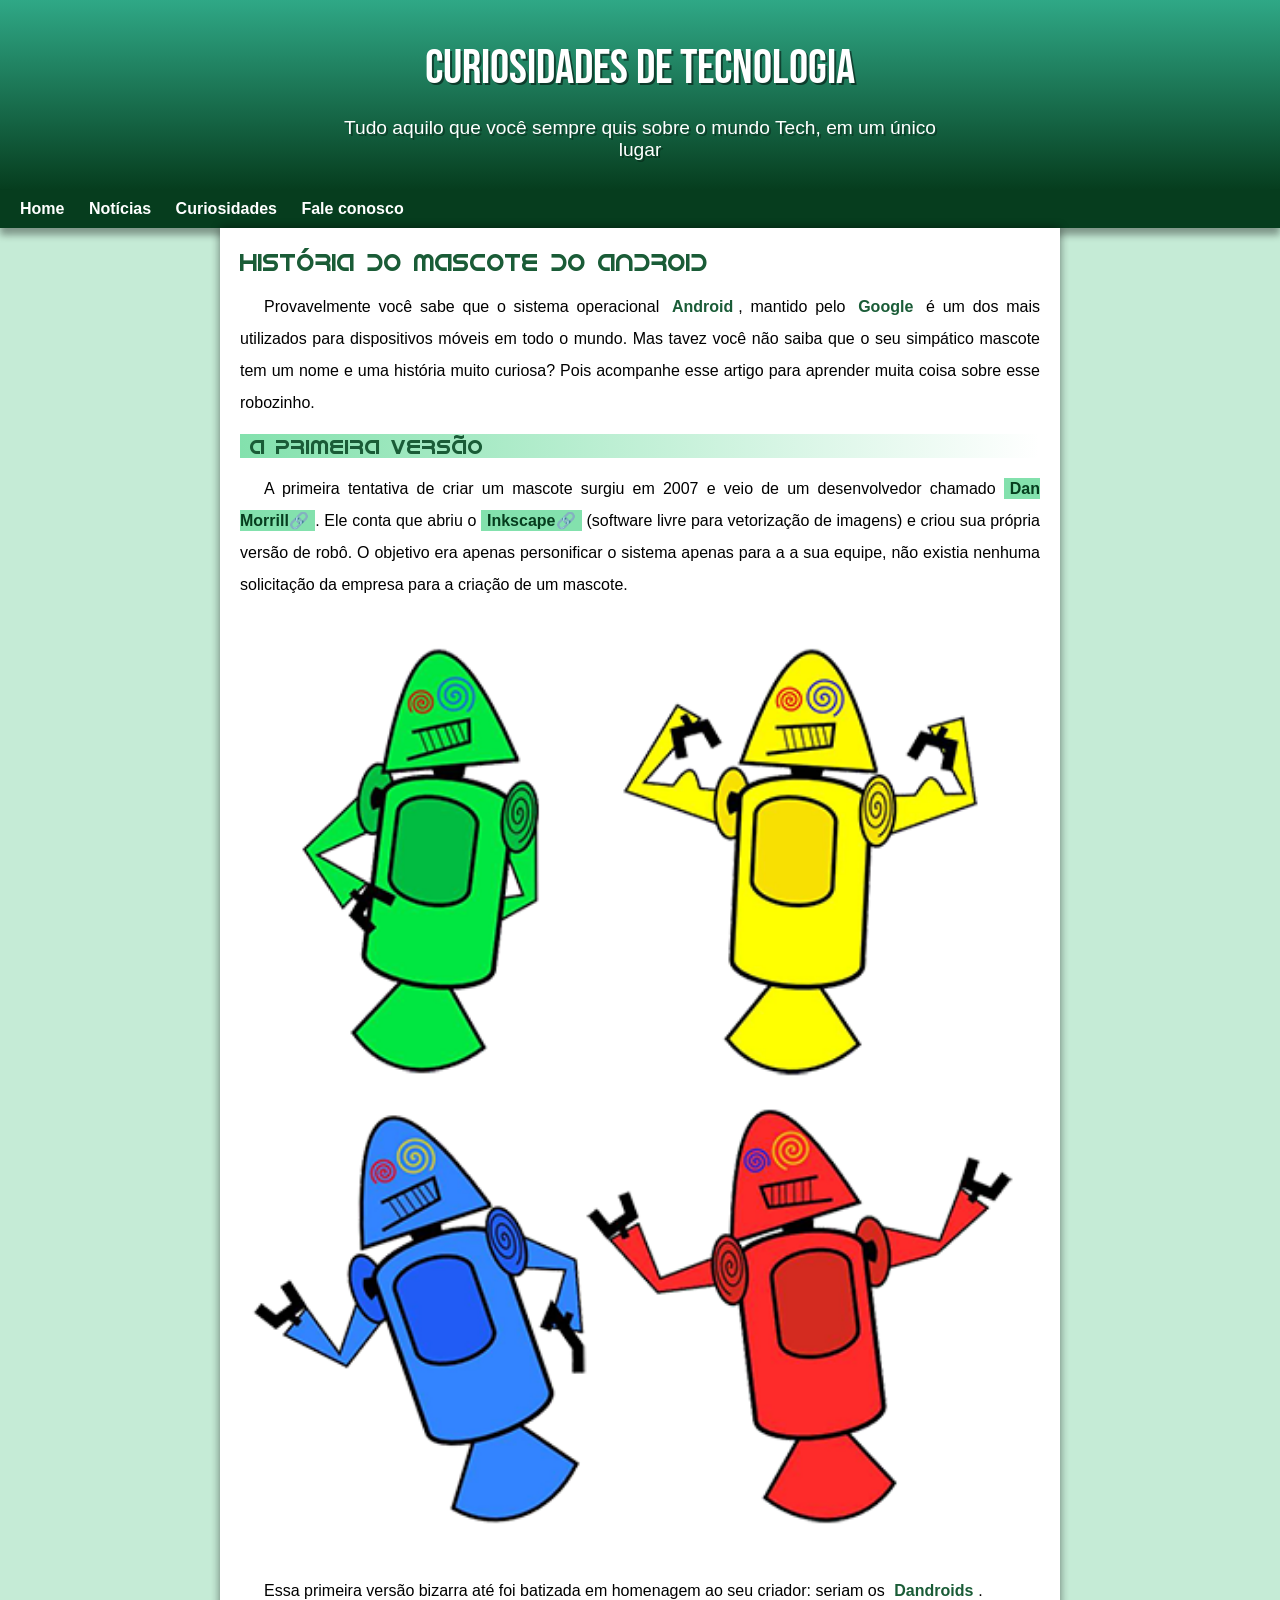
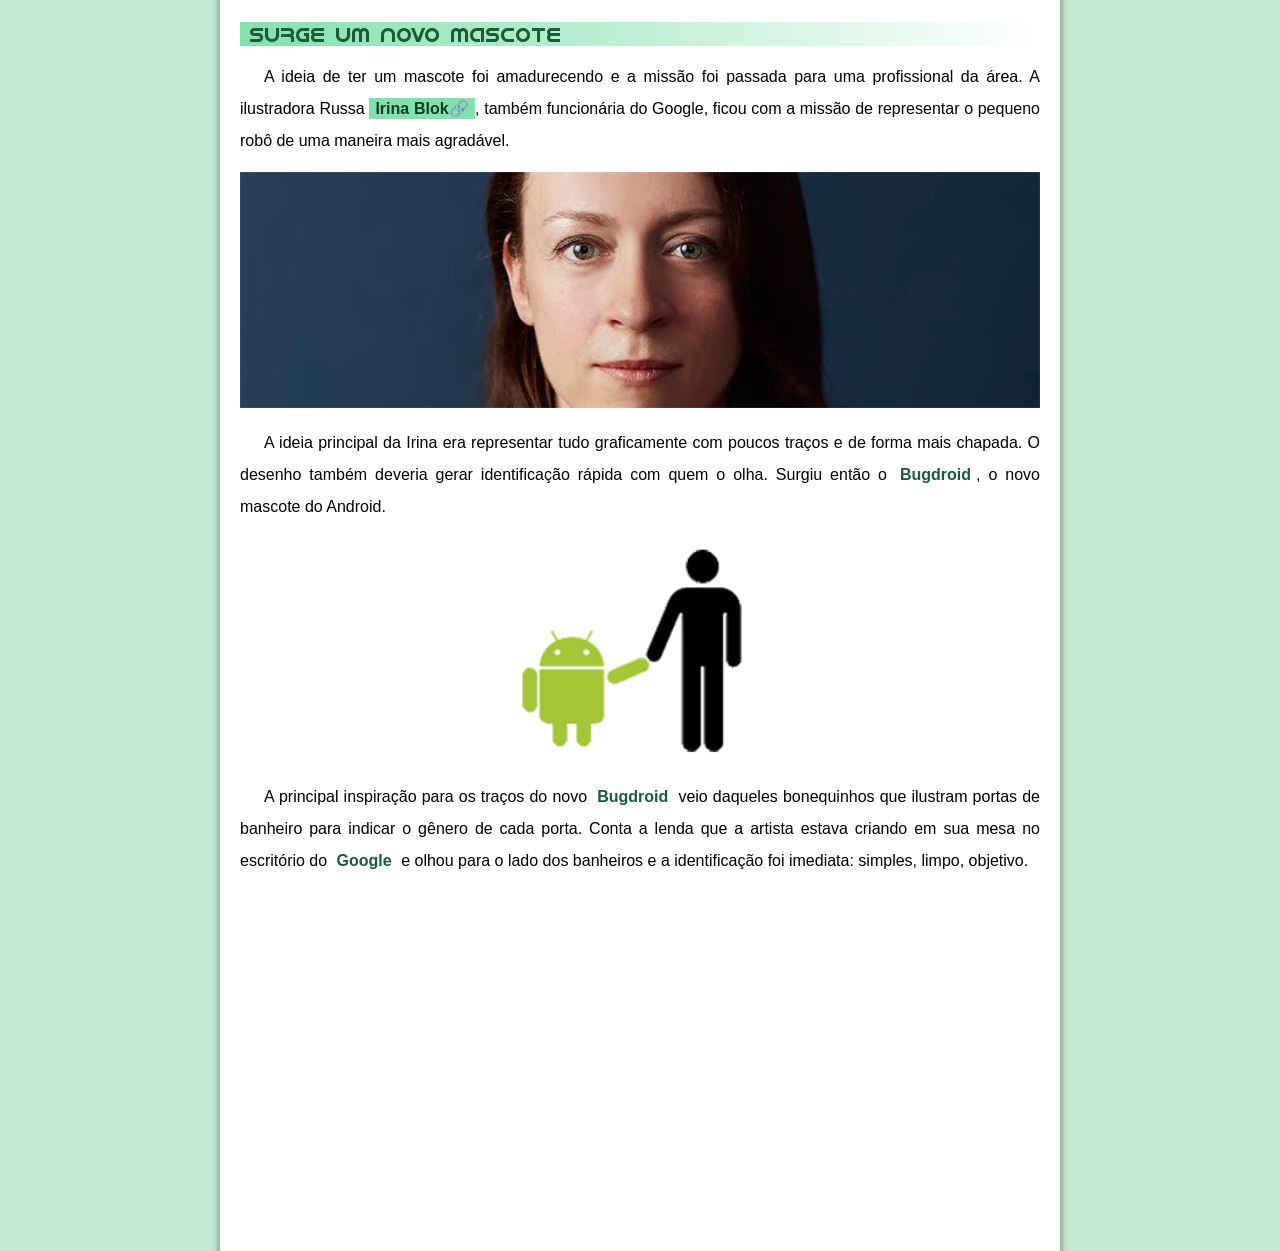
==== index.html @ 9363f52a "novo site" ====
<!DOCTYPE html>
<html lang="pt-br">
<head>
    <meta charset="UTF-8">
    <meta name="viewport" content="width=device-width, initial-scale=1.0">
    <title>Como surgiu o mascote do android</title>
    <link rel="shortcut icon" href="imagens/favicon.ico" type="image/x-icon">
    <link rel="stylesheet" href="estilo/style.css">
</head>
<body>
    <header>
        <h1>Curiosidades de Tecnologia</h1>
        <p>Tudo aquilo que você sempre quis sobre o mundo Tech, em um único lugar</p>
    </header>
    <nav>
        <a href="#">Home</a>
        <a href="#">Notícias</a>
        <a href="#">Curiosidades</a>
        <a href="#">Fale conosco</a>
    </nav>
    <main>
        <article>
            <h1>História do Mascote do Android</h1>

            <p>Provavelmente você sabe que o sistema operacional <strong>Android</strong>, mantido pelo <strong>Google</strong> é um dos mais utilizados para dispositivos móveis em todo o mundo. Mas tavez você não saiba que o seu simpático mascote tem um nome e uma história muito curiosa? Pois acompanhe esse artigo para aprender muita coisa sobre esse robozinho.</p>

            <h2>A primeira versão</h2>

            <p>A primeira tentativa de criar um mascote surgiu em 2007 e veio de um desenvolvedor chamado <a href="https://androidcommunity.com/dan-morrill-shows-us-the-android-mascot-that-almost-was-20130103/" target="_blank" class="externo">Dan Morrill</a>. Ele conta que abriu o <a href="https://inkscape.org/pt-br/" target="_blank" class="externo">Inkscape</a> (software livre para vetorização de imagens) e criou sua própria versão de robô. O objetivo era apenas personificar o sistema apenas para a a sua equipe, não existia nenhuma solicitação da empresa para a criação de um mascote.</p>

            <picture>
                <source media="(max-width: 600px)" srcset="imagens\dan-droids-pq.png">
                <img src="imagens/dan-droids.png" alt="Primeiro mascote do Android">
            </picture>

            <p>Essa primeira versão bizarra até foi batizada em homenagem ao seu criador: seriam os <strong>Dandroids</strong>.</p>

            <h2>Surge um novo mascote</h2>

            <p>A ideia de ter um mascote foi amadurecendo e a missão foi passada para uma profissional da área. A ilustradora Russa <a href="https://www.irinablok.com/android" target="_blank" class="externo">Irina Blok</a>, também funcionária do Google, ficou com a missão de representar o pequeno robô de uma maneira mais agradável.</p>

            <picture>
                <source media="(max-width: 600px)" srcset="imagens\irina-blok-pq.jpg">
                <img src="imagens/irina-blok.jpg" alt="Irina blok, criadora do Bugdroid">
            </picture>

            <p>A ideia principal da Irina era representar tudo graficamente com poucos traços e de forma mais chapada. O desenho também deveria gerar identificação rápida com quem o olha. Surgiu então o <strong>Bugdroid</strong>, o novo mascote do Android.</p>

            <img src="imagens/bugdroid.png" class="pequena" alt="Bugdroid">

            <p>A principal inspiração para os traços do novo <strong>Bugdroid</strong> veio daqueles bonequinhos que ilustram portas de banheiro para indicar o gênero de cada porta. Conta a lenda que a artista estava criando em sua mesa no escritório do <strong>Google</strong> e olhou para o lado dos banheiros e a identificação foi imediata: simples, limpo, objetivo.</p>

            <div class="video-container">
                <iframe width="560" height="315" src="https://www.youtube.com/embed/l2UDgpLz20M?si=NKssLtR1TdQztbUh" title="YouTube video player" frameborder="0" allow="accelerometer; autoplay; clipboard-write; encrypted-media; gyroscope; picture-in-picture; web-share" referrerpolicy="strict-origin-when-cross-origin" allowfullscreen></iframe>
            </div>
            
            <aside>
                <h3>Quer aprender mais?</h3>
                
                <p>Outro assunto curioso em relação ao Android é que cada versão sempre foi nomeada em homenagem a um doce, em ordem alfabética a partir da versão 1.5 até a 9.0.</p>

                <ul>
                    <li>1.5 - <abbr title="Bolo de Copo">Cupcake</abbr></li>
                    <li>1.6 - <abbr title="Rosquinha">Donut</abbr></li>
                    <li>3.0 - <abbr title="Bomba">Eclair</abbr></li>
                    <li>2.2 - <abbr title="Iogurte Congelado">Froyo</abbr></li>
                    <li>2.3 - <abbr title="Biscoito de Gengibre">Gingerbread</abbr></li>
                    <li>3.0 - <abbr title="Favo de Mel">Honeycomb</abbr></li>
                    <li>4.0 - <abbr title="Sanduíche de Sorvete">Ice Cream Sandwich</abbr></li>
                    <li>4.1 - <abbr title="Jujuba">Jelly Bean</abbr></li>
                    <li>4.4 - <abbr title="Kitkat">KitKat</abbr></li>
                    <li>5.0 - <abbr title="Pirulito">Lolipop</abbr></li>
                    <li>6.0 - <abbr title="Marshmallow">Marshmallow</abbr></li>
                    <li>7.0 - <abbr title="Torrone">Nougat</abbr></li>
                    <li>8.0 - <abbr title="Oreo">Oreo</abbr></li>
                    <li>9.0 - <abbr title="Torta">Pie</abbr></li>
                </ul>

                <p>Infelizmente, o <strong>Android Q</strong> não existiu, pois o <strong>Google</strong> resolveu pôr fim a essa divertida prática e começou a usar numerações, o que deu origem ao Android 10.</p>

                <p>Acesse aqui o site <a href="https://www.android.com/intl/en_uk/history/#/donut" target="_blank" class="externo">Android History</a> para conhecer a sequência das versões "adocicadas" e o que cada uma trouxe para o sistema Android.</p>
            </aside>

            Então é isso! Espero que você tenha gostado do nosso artigo com essa curiosidade sobre o sistema Android e seu simpático mascote.
        </article>
    </main>
    <footer>
        <p>Site criado por <a href="https://gustavoguanabara.github.io" target="_blank">Gustavo Guanabara</a> para o <a href="https://www.youtube.com/c/CursoemVídeo" target="_blank">CursoemVideo</a>.</p>
    </footer>
</body>
</html>
---- estilo/style.css ----
@charset "UTF-8";

@import url('https://fonts.googleapis.com/css2?family=Bebas+Neue&display=swap');

@font-face {
    font-family: 'Android';
    src: url('../fontes/idroid.otf') format('opentype');
    font-weight: normal;
}

/*
#c5ebd6
#83e1ad
#3ddc84
#2fa886
#1a5c37
#063d1e
*/

:root {
    --cor0: #c5ebd6;
    --cor1:#83e1ad;
    --cor2:#3ddc84;
    --cor3:#2fa886;
    --cor4:#1a5c37;
    --cor5:#063d1e;

    --fonte-padrao: Arial, Verdana, Helvetica, sans-serif;
    --fonte-destaque: "Bebas Neue", sans-serif;
    --fonte-android: 'Android', cursive;
}

* {
    margin: 0px;
    padding: 0px;
}

body {
    background-color: var(--cor0);
    font-family: var(--fonte-padrao);
}

a.externo::after {
    content: '\🔗';
}

header {
    background-image: linear-gradient(to bottom, var(--cor3), var(--cor5));
    min-height: 150px;
    text-align: center;
    padding-top: 40px;
}

header > h1 {
    color: white;
    font-family: var(--fonte-destaque);
    font-size: 3em;
    font-weight: normal;
    margin-bottom: 20px;
    text-shadow: 2px 2px 0px rgba(0, 0, 0, 0.5);
}

header > p {
    color: white;
    font-family: var(--fonte-padrao);
    font-size: 1.2em;
    max-width: 600px;
    padding-right: 10px;
    padding-left: 10px;
    margin: auto;
    text-shadow: 2px 2px 0px rgba(0, 0, 0, 0.308);
}

nav {
    background-color: var(--cor5);
    padding: 10px;
    box-shadow: 0px 7px 7px rgba(0, 0, 0, 0.360)
}

nav > a {
    color: white;
    padding: 10px;
    text-decoration: none;
    font-weight: bold;
    border-radius: 5px;
    transition-duration: 0.3s;
}

nav > a:hover {
    background-color: var(--cor3);
    color: var(--cor5);
    
}

main {
    background-color: white;
    min-width: 300px;
    max-width: 800px;
    margin: auto;
    margin-bottom: 30px;
    padding: 20px;
    box-shadow: 0px 0px 10px rgba(0, 0, 0, 0.493);
    border-bottom-left-radius: 10px;
    border-bottom-right-radius: 10px;
}

main h1 {
    color: var(--cor4);
    font-family: var(--fonte-android);
    font-weight: normal;
}

main h2 {
    font-family: var(--fonte-android);
    color: var(--cor4);
    font-size: 1.3em;
    font-weight: normal;
    background-image: linear-gradient(to right, var(--cor1), transparent);
    text-indent: 10px;
}

main p {
    margin: 15px 0px;
    text-align: justify;
    text-indent: 24px;
    line-height: 2em;
    font-size: 1em;
}

main strong {
    color: var(--cor4);
    font-weight: bold;
    padding: 2px 5px;
}

main a {
    text-decoration: none;
    font-weight: bold;
    color: var(--cor5);
    background-color: var(--cor1);
    padding: 2px 6px;
}

main a:hover {
    text-decoration: underline;
    background-color: var(--cor3);
}

main img {
    width: 100%;
}

main img.pequena {
    max-width: 350px;
    display: block;
    margin: auto;

}

.video-container {
    position: relative;
    padding-bottom: 56.25%; /* 16:9 aspect ratio */
    height: 0;
    overflow: hidden;
    max-width: 100%;
    margin-bottom: 30px;
}

.video-container iframe {
    position: absolute;
    top: 0;
    left: 0;
    width: 100%;
    height: 100%;
}

aside {
    background-color: var(--cor1);
    padding: 10px;
    border-radius: 10px;
    box-shadow: 3px 3px 8px rgba(0, 0, 0, 0.418);
}

aside > h3 {
    background-color: var(--cor4);
    color: white;
    padding: 5px;
    margin: -10px -10px 0px -10px;
    border-radius: 10px 10px 0px 0px;;
}

aside > ul {
    list-style-type: '\✅';
    list-style-position: inside;
    columns: 2;
}

footer {
    background-color: var(--cor5);
    color: white;
    text-align: center;
    font-size: 0.8em;
    padding: 5px;
}

footer a {
    color: white;
    font-weight: bolder;
    text-decoration: none;
}

footer a:hover {
    text-decoration: underline;
    color: var(--cor1);
}
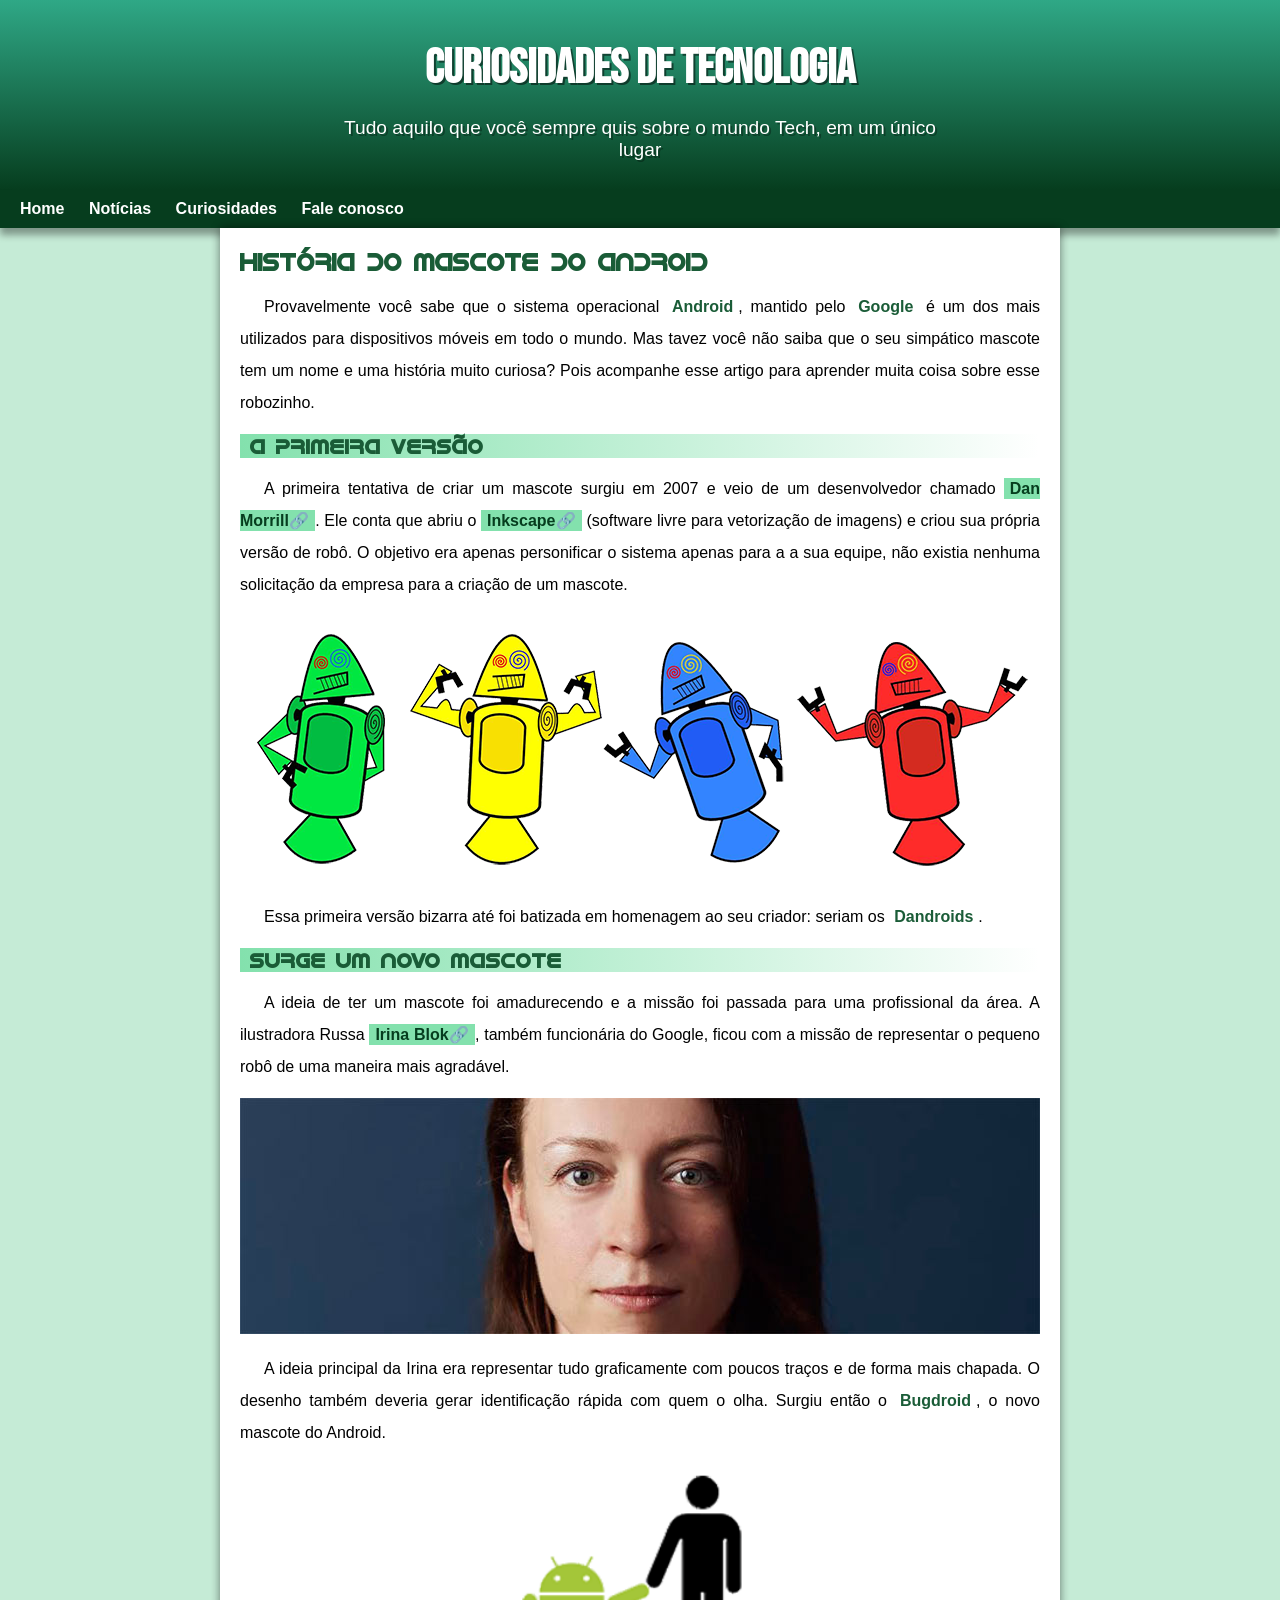
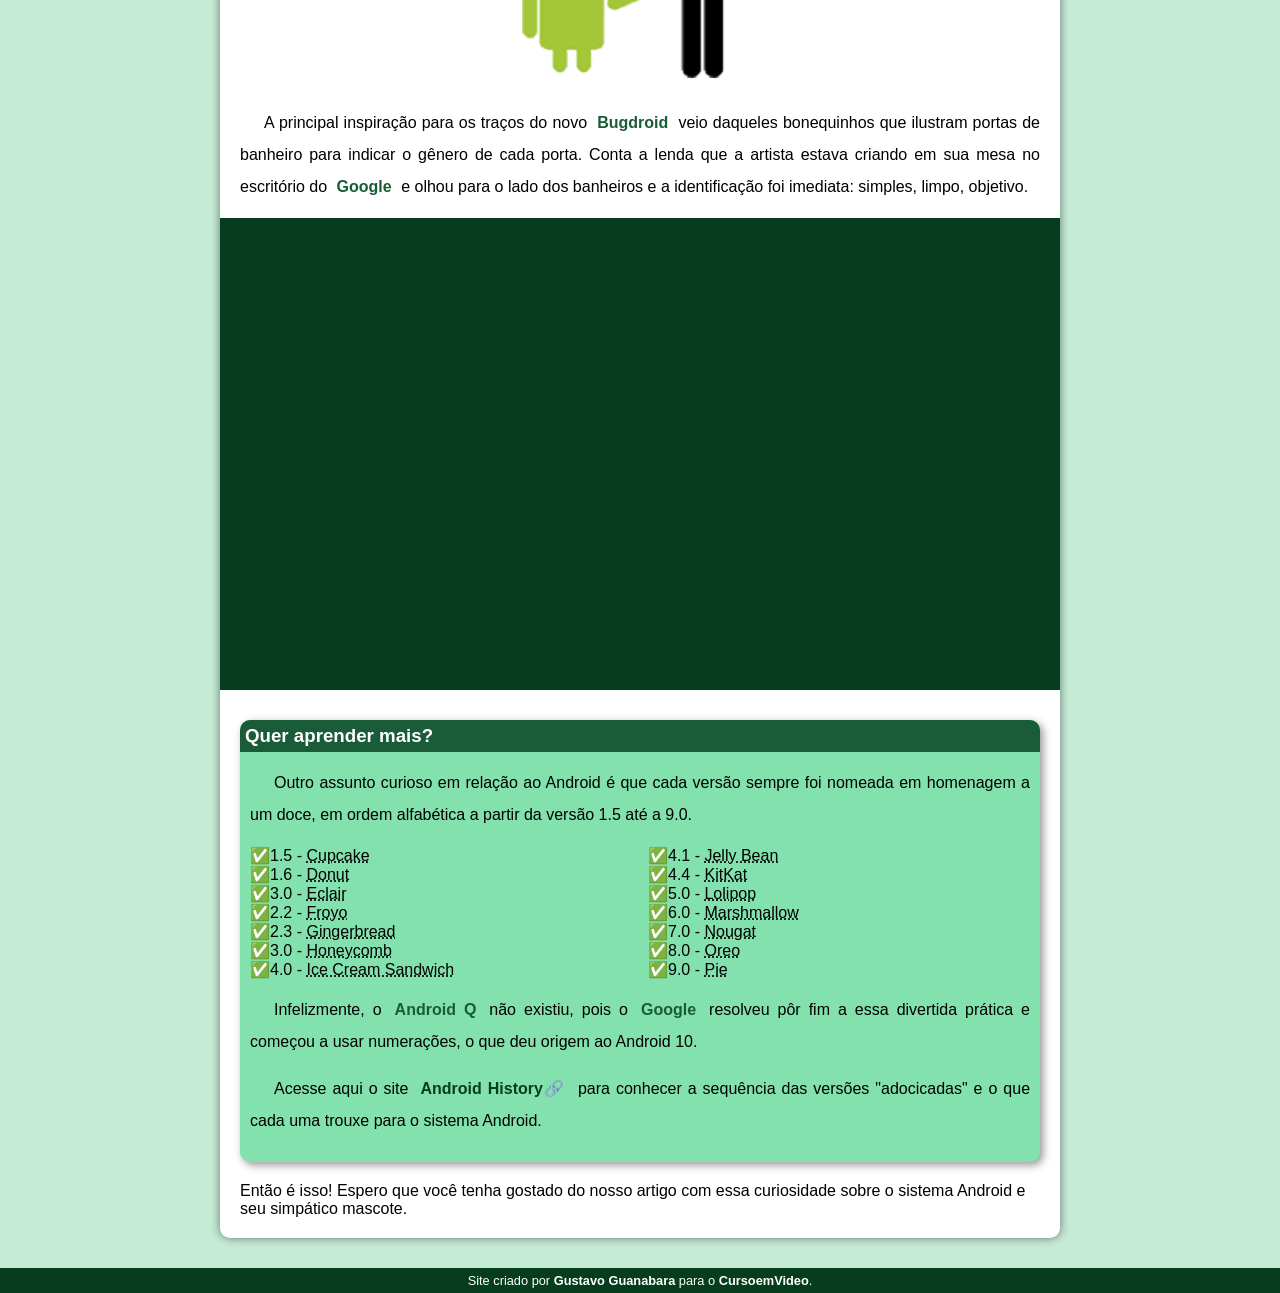
==== commit f0d646c4: "att2" ====
--- a/index.html
+++ b/index.html
@@ -50,9 +50,7 @@
 
             <p>A principal inspiração para os traços do novo <strong>Bugdroid</strong> veio daqueles bonequinhos que ilustram portas de banheiro para indicar o gênero de cada porta. Conta a lenda que a artista estava criando em sua mesa no escritório do <strong>Google</strong> e olhou para o lado dos banheiros e a identificação foi imediata: simples, limpo, objetivo.</p>
 
-            <div class="video-container">
-                <iframe width="560" height="315" src="https://www.youtube.com/embed/l2UDgpLz20M?si=NKssLtR1TdQztbUh" title="YouTube video player" frameborder="0" allow="accelerometer; autoplay; clipboard-write; encrypted-media; gyroscope; picture-in-picture; web-share" referrerpolicy="strict-origin-when-cross-origin" allowfullscreen></iframe>
-            </div>
+            <div class="video"><iframe width="560" height="315" src="https://www.youtube.com/embed/l2UDgpLz20M?si=NKssLtR1TdQztbUh" title="YouTube video player" frameborder="0" allow="accelerometer; autoplay; clipboard-write; encrypted-media; gyroscope; picture-in-picture; web-share" referrerpolicy="strict-origin-when-cross-origin" allowfullscreen></iframe></div>
             
             <aside>
                 <h3>Quer aprender mais?</h3>
--- a/estilo/style.css
+++ b/estilo/style.css
@@ -55,7 +55,6 @@
     color: white;
     font-family: var(--fonte-destaque);
     font-size: 3em;
-    font-weight: normal;
     margin-bottom: 20px;
     text-shadow: 2px 2px 0px rgba(0, 0, 0, 0.5);
 }
@@ -83,7 +82,7 @@
     text-decoration: none;
     font-weight: bold;
     border-radius: 5px;
-    transition-duration: 0.3s;
+    transition-duration: 0.4s;
 }
 
 nav > a:hover {
@@ -107,14 +106,12 @@
 main h1 {
     color: var(--cor4);
     font-family: var(--fonte-android);
-    font-weight: normal;
 }
 
 main h2 {
     font-family: var(--fonte-android);
     color: var(--cor4);
     font-size: 1.3em;
-    font-weight: normal;
     background-image: linear-gradient(to right, var(--cor1), transparent);
     text-indent: 10px;
 }
@@ -157,25 +154,25 @@
 
 }
 
-.video-container {
+div.video {
+    background-color: var(--cor5);
+    margin: 0px -20px 30px -20px;
+    padding: 20px;
+    padding-bottom: 56.5%;
     position: relative;
-    padding-bottom: 56.25%; /* 16:9 aspect ratio */
-    height: 0;
-    overflow: hidden;
-    max-width: 100%;
-    margin-bottom: 30px;
-}
-
-.video-container iframe {
+}
+
+div.video > iframe {
     position: absolute;
-    top: 0;
-    left: 0;
-    width: 100%;
-    height: 100%;
+    top: 5%;
+    left: 5%;
+    width: 90%;
+    height: 90%;
 }
 
 aside {
     background-color: var(--cor1);
+    margin-bottom: 20px;
     padding: 10px;
     border-radius: 10px;
     box-shadow: 3px 3px 8px rgba(0, 0, 0, 0.418);
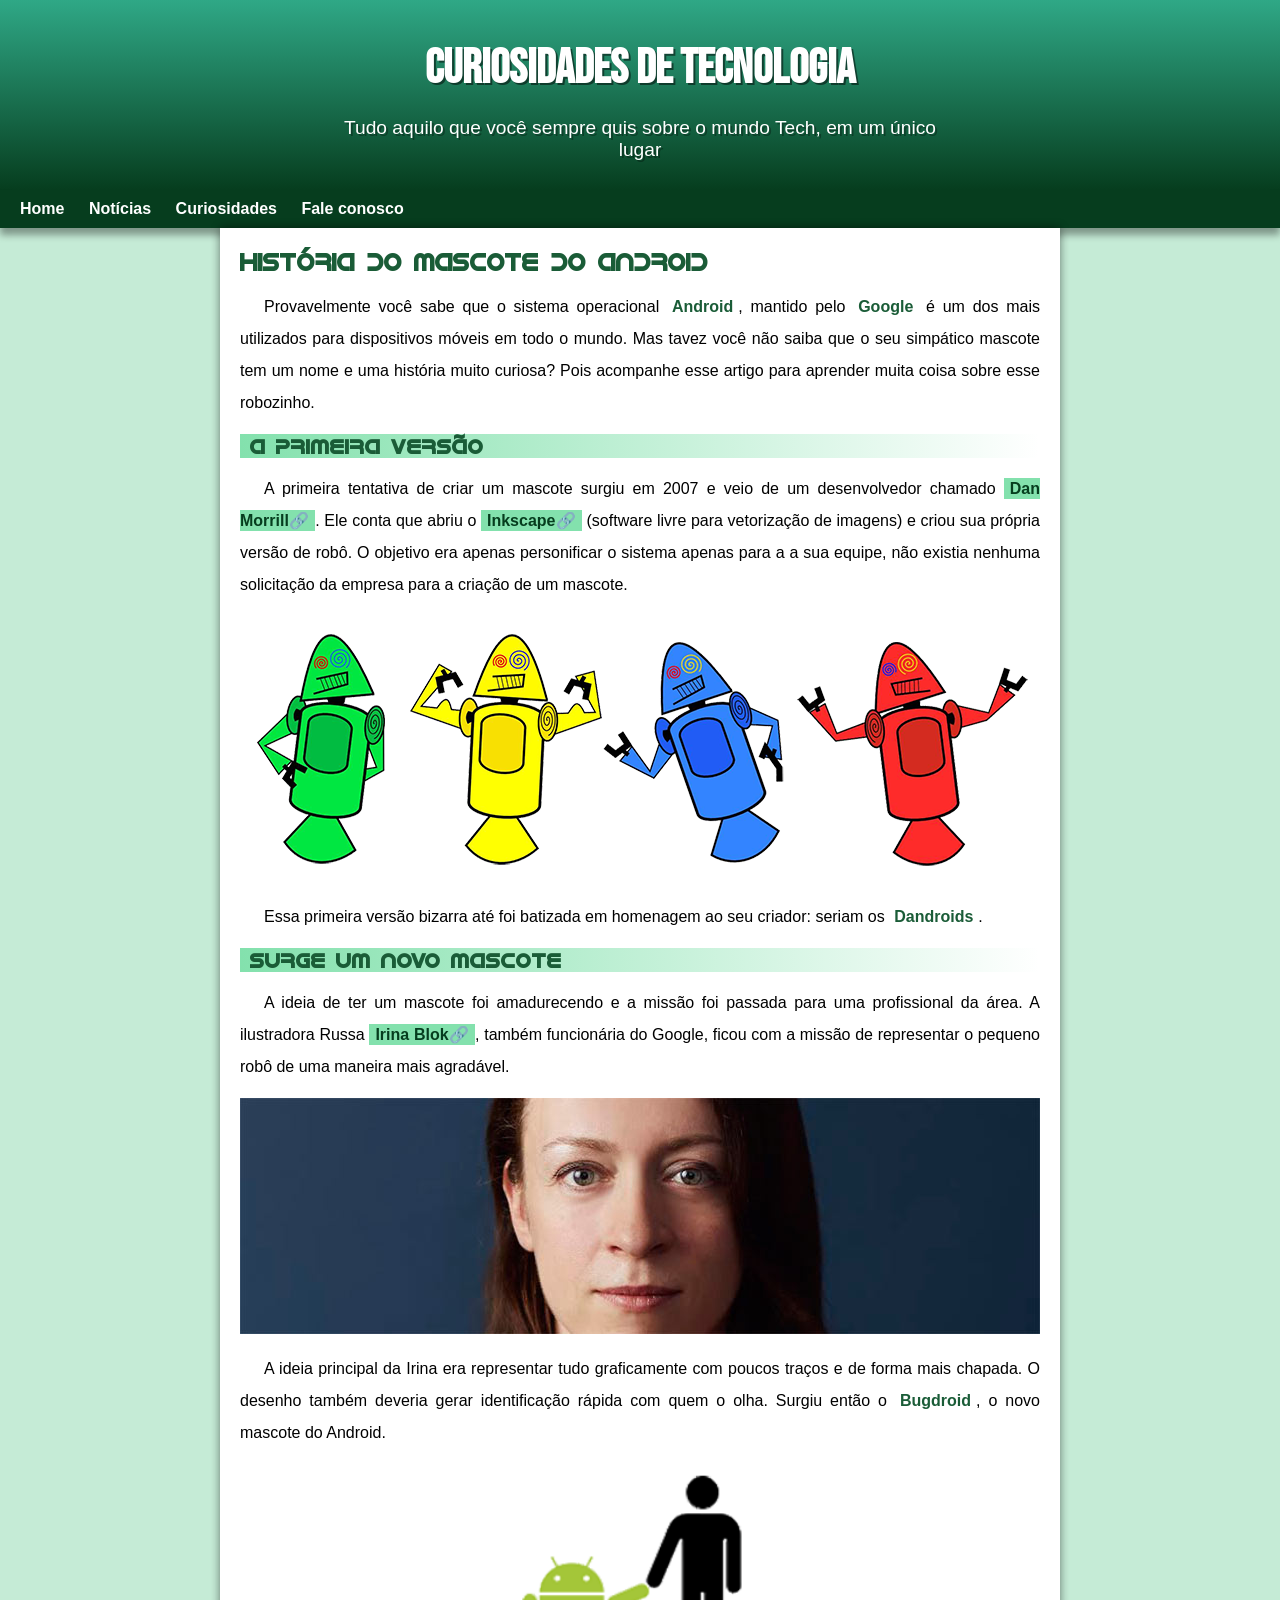
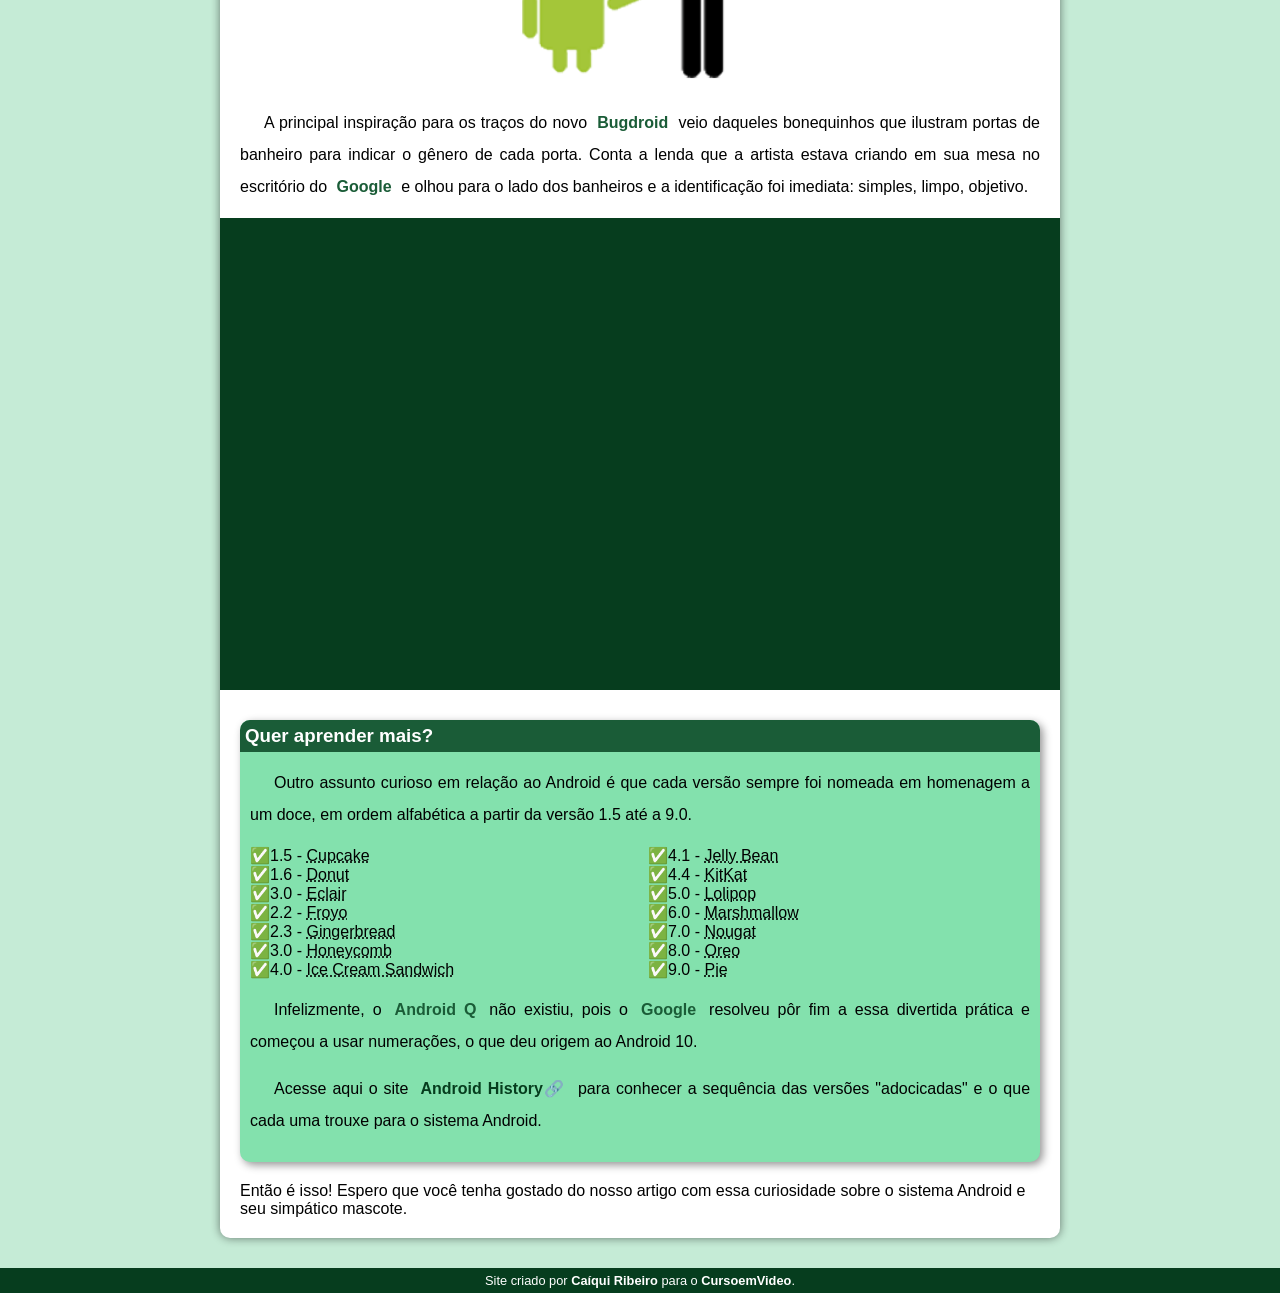
==== commit 1460b467: "Update index.html" ====
--- a/index.html
+++ b/index.html
@@ -16,7 +16,7 @@
         <a href="#">Home</a>
         <a href="#">Notícias</a>
         <a href="#">Curiosidades</a>
-        <a href="#">Fale conosco</a>
+        <a href="wa.me/+5512996752213">Fale conosco</a>
     </nav>
     <main>
         <article>
@@ -83,7 +83,7 @@
         </article>
     </main>
     <footer>
-        <p>Site criado por <a href="https://gustavoguanabara.github.io" target="_blank">Gustavo Guanabara</a> para o <a href="https://www.youtube.com/c/CursoemVídeo" target="_blank">CursoemVideo</a>.</p>
+        <p>Site criado por <a href="https://github.com/iFoxElement" target="_blank">Caíqui Ribeiro</a> para o <a href="https://www.youtube.com/c/CursoemVídeo" target="_blank">CursoemVideo</a>.</p>
     </footer>
 </body>
 </html>
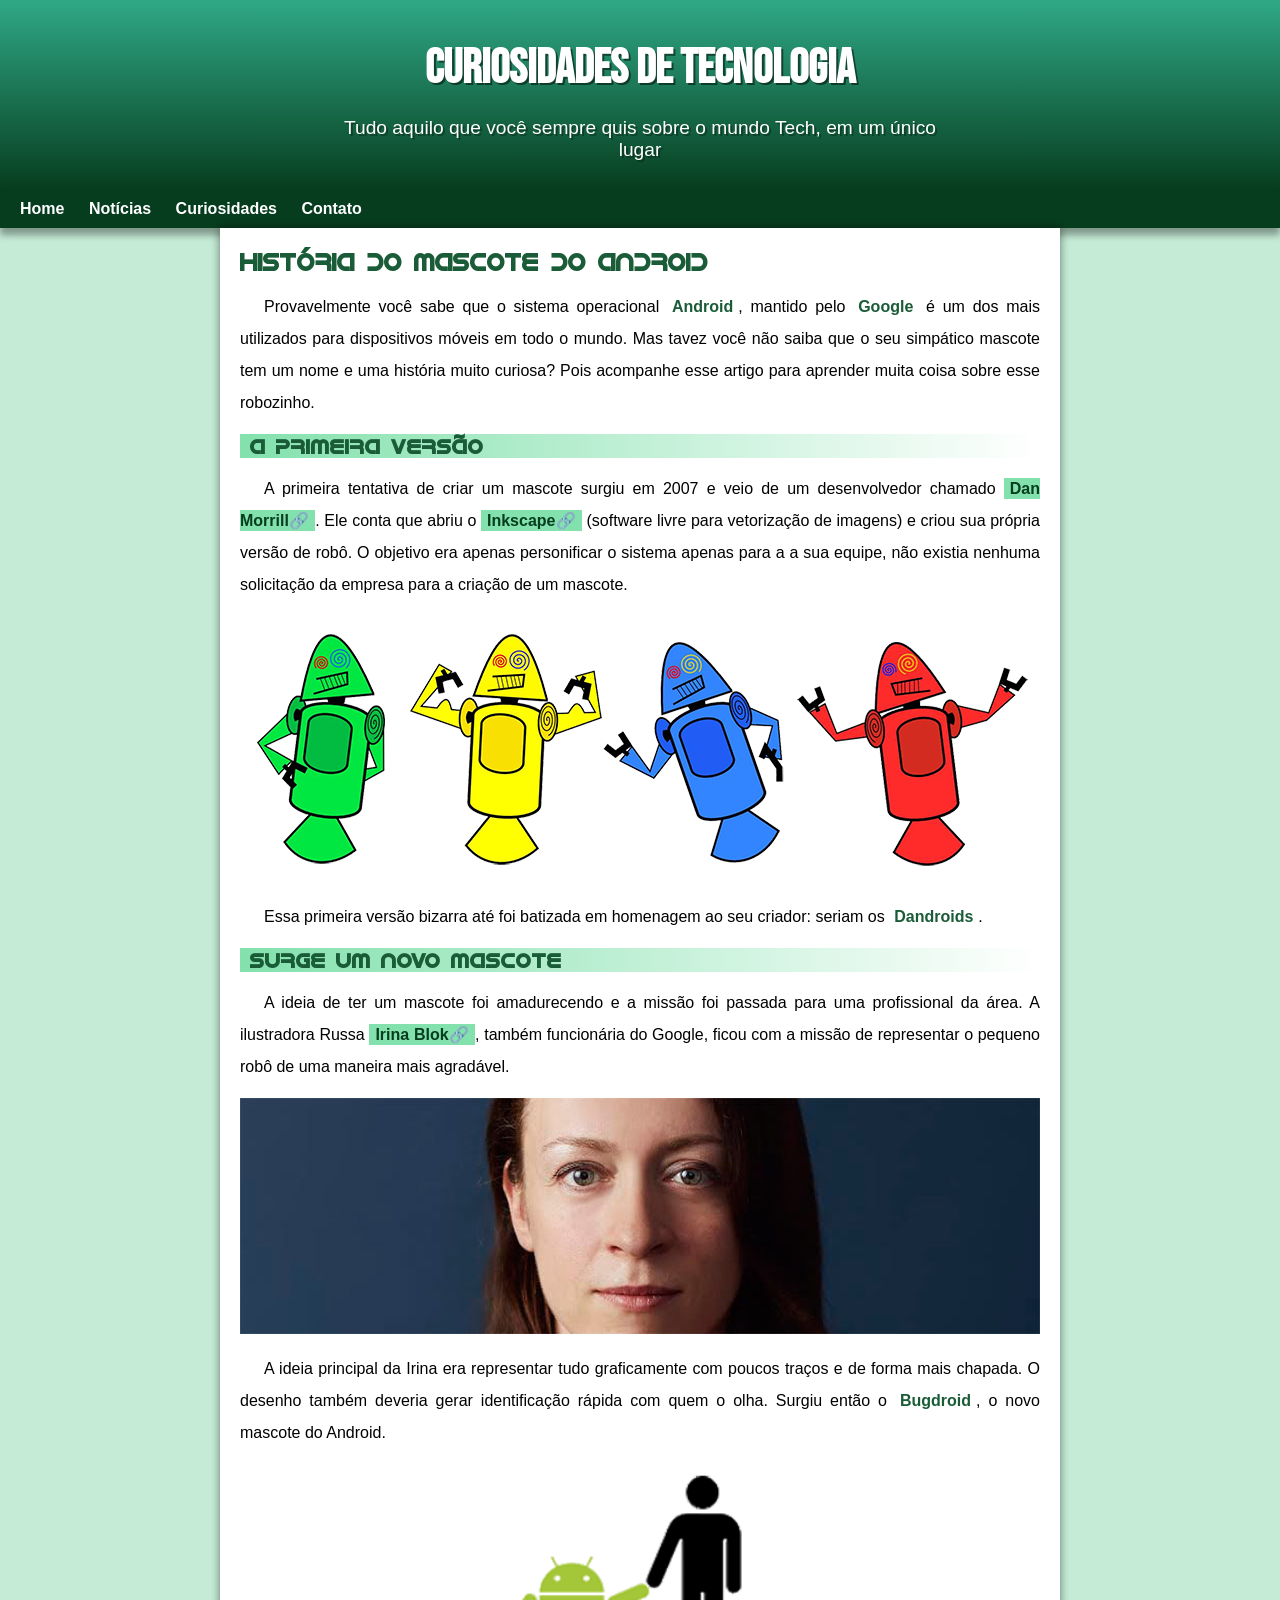
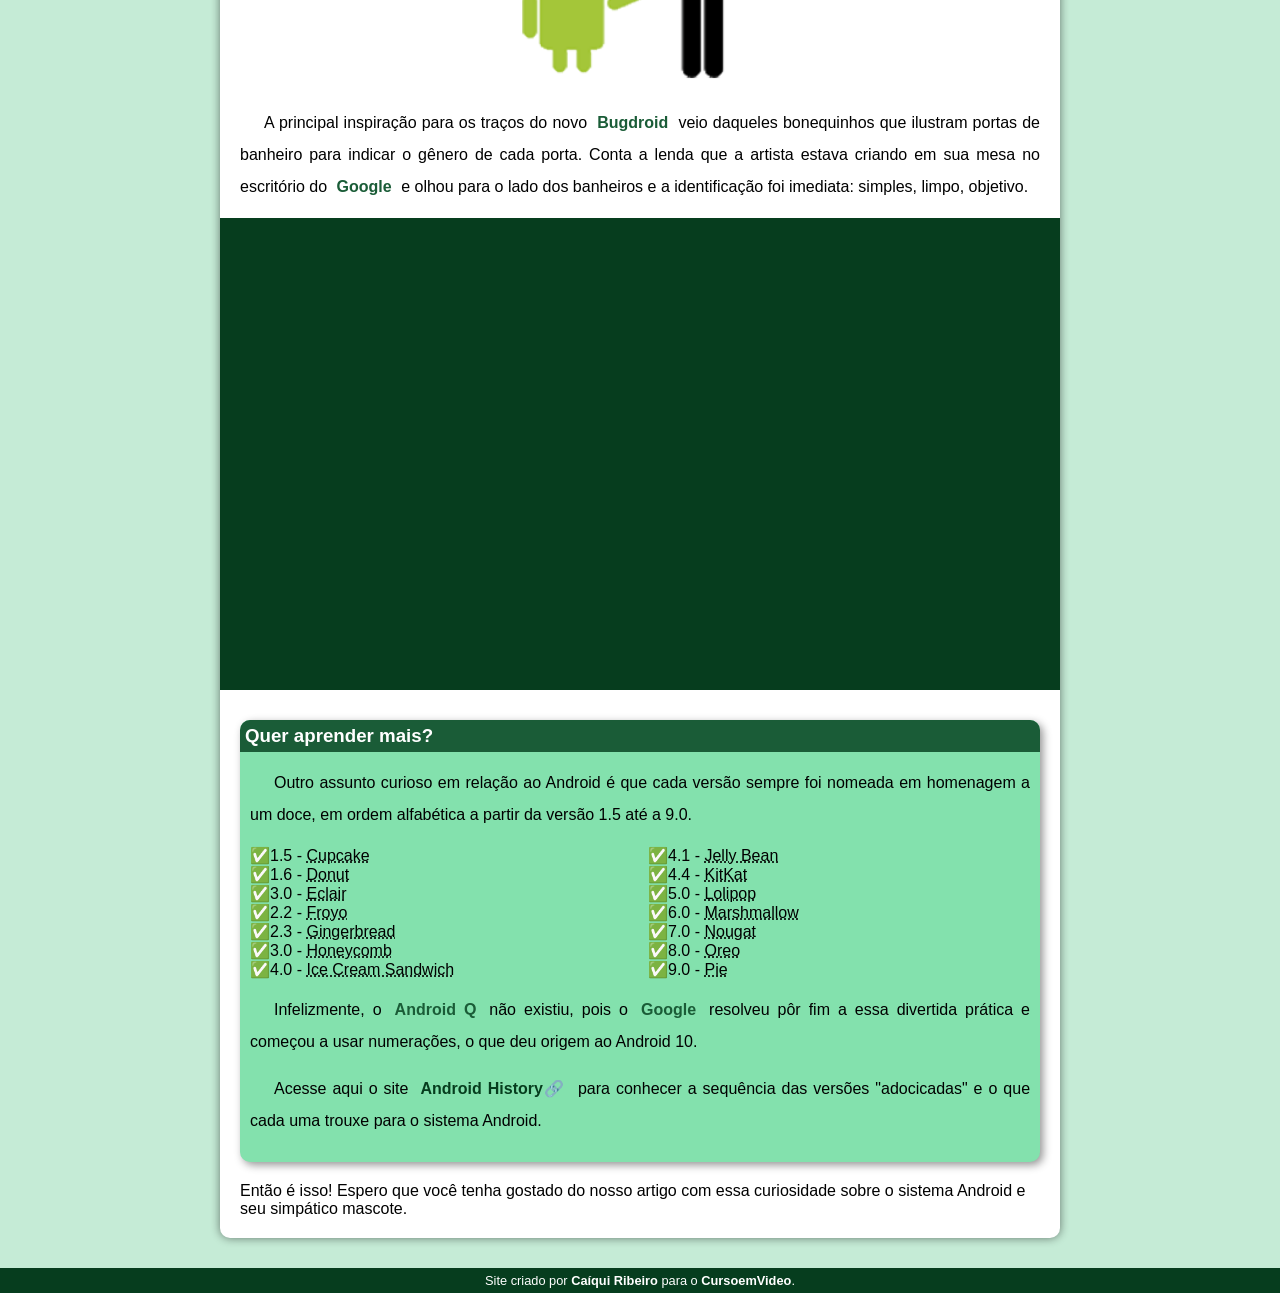
==== commit 29b36dd6: "Update index.html" ====
--- a/index.html
+++ b/index.html
@@ -16,7 +16,7 @@
         <a href="#">Home</a>
         <a href="#">Notícias</a>
         <a href="#">Curiosidades</a>
-        <a href="wa.me/+5512996752213">Fale conosco</a>
+        <a href="wa.me/+5512996752213">Contato</a>
     </nav>
     <main>
         <article>
